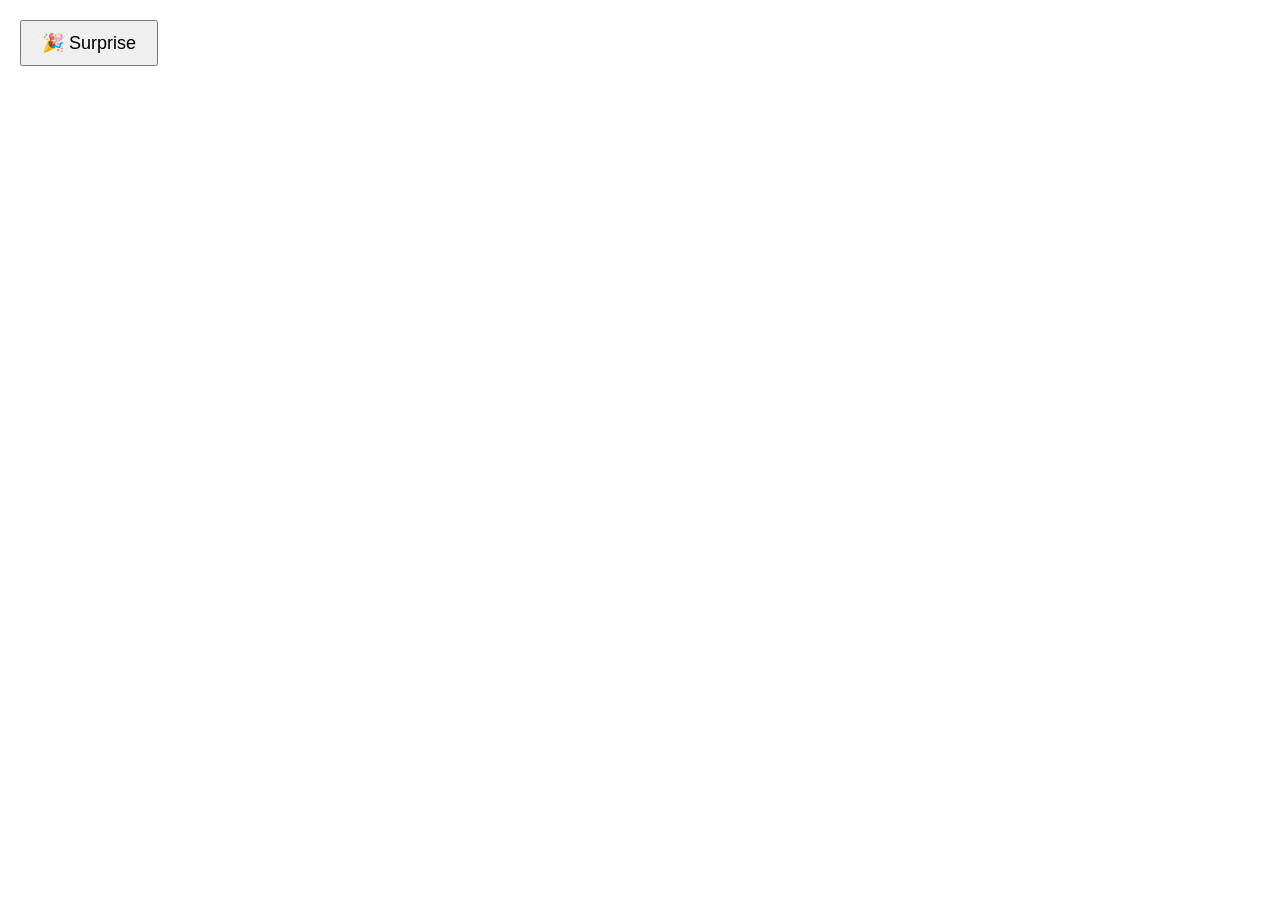
==== index.html @ 0da22c4f "Update index.html" ====
<!DOCTYPE html>
<html>
<head>
<meta name="viewport" content="width=device-width, initial-scale=1.0">

<style>
body{
    margin:0;
    overflow:hidden;
    background:url("https://i.ibb.co/JwMLHkGT/background.jpg") no-repeat center/cover;
    height:100vh;
}

/* NAME */
#name{
    position:fixed;
    top:20px;
    width:100%;
    text-align:center;
    font-size:40px;
    display:none;
    animation:color 1s infinite alternate;
    z-index:10;
}
@keyframes color{
    from{color:white;}
    to{color:yellow;}
}

/* BUTTON */
#btn{
    position:fixed;
    top:20px;
    left:20px;
    padding:10px 20px;
    font-size:18px;
    z-index:10;
}

/* GIRL */
.girl{
    width:170px;
    position:fixed;
    top:50%;
    left:-200px;
    transform:translateY(-50%);
    transition:2s;
    z-index:5;
}
.to-cake{ left:55%; }

/* BOY */
#boy{
    width:160px;
    position:fixed;
    bottom:0;
    right:-200px;
    transition:2s;
    z-index:5;
}

/* STAND BOY */
#standBoy{
    width:160px;
    position:fixed;
    bottom:0;
    right:20%;
    display:none;
    z-index:5;
}

/* CAKE */
.cake-box{
    position:fixed;
    top:50%;
    left:50%;
    transform:translate(-50%,-50%);
    display:none;
}
.half{
    width:160px;
    position:absolute;
    transition:1s;
}
.left{ clip-path: inset(0 50% 0 0); }
.right{ clip-path: inset(0 0 0 50%); }
.cut-left{ transform:translateX(-40px); }
.cut-right{ transform:translateX(40px); }

/* KNIFE */
.knife{
    width:90px;
    position:fixed;
    top:50%;
    left:70%;
    transform:translateY(-50%);
    display:none;
    transition:1s;
}
.hold{ left:60%; transform:translateY(-50%) rotate(-40deg); }
.cut{ transform:translateY(-20%) rotate(-40deg); }

/* FIREWORKS */
#fireworks{
    position:fixed;
    width:100%;
    height:100%;
    top:0;
    left:0;
    display:none;
    background:url("https://i.ibb.co/3mJ6Y8H/fireworks.gif") center/cover;
}

/* BALLOONS */
#balloons{
    position:fixed;
    bottom:-200px;
    left:50%;
    transform:translateX(-50%);
    width:200px;
    display:none;
    animation:up 5s linear infinite;
}
@keyframes up{
    from{bottom:-200px;}
    to{bottom:100%;}
}
</style>
</head>

<body>

<button id="btn" onclick="start()">🎉 Surprise</button>

<h1 id="name">Sahitya 🎂</h1>

<img id="girl" class="girl" src="https://i.ibb.co/6JPDVKXp/girl.png">

<img id="boy" src="https://i.ibb.co/6JPDVKXp/boy-with-cake.png">
<img id="standBoy" src="https://i.ibb.co/6JPDVKXp/boy-standing.png">

<div class="cake-box" id="cake">
    <img src="https://i.ibb.co/6JPDVKXp/cake.png" class="half left" id="left">
    <img src="https://i.ibb.co/6JPDVKXp/cake.png" class="half right" id="right">
</div>

<img id="knife" class="knife" src="https://i.ibb.co/6JPDVKXp/knife.png">

<div id="fireworks"></div>

<img id="balloons" src="https://i.ibb.co/6JPDVKXp/balloons.png">

<script>

function start(){

    document.getElementById("btn").style.display="none";
    document.getElementById("name").style.display="block";

    // girl move
    document.getElementById("girl").classList.add("to-cake");

    // boy enter
    setTimeout(()=>{
        document.getElementById("boy").style.right="35%";
    },1000);

    // switch boy
    setTimeout(()=>{
        document.getElementById("boy").style.display="none";
        document.getElementById("standBoy").style.display="block";
    },3500);

    // show cake
    setTimeout(()=>{
        document.getElementById("cake").style.display="block";
        document.getElementById("knife").style.display="block";
    },4000);

    // knife hold
    setTimeout(()=>{
        document.getElementById("knife").classList.add("hold");
    },5000);

    // cut cake
    setTimeout(()=>{
        document.getElementById("knife").classList.add("cut");
        document.getElementById("left").classList.add("cut-left");
        document.getElementById("right").classList.add("cut-right");
    },6000);

    // fireworks + balloons
    setTimeout(()=>{
        document.getElementById("fireworks").style.display="block";
        document.getElementById("balloons").style.display="block";
    },7000);
}

</script>

</body>
</html>
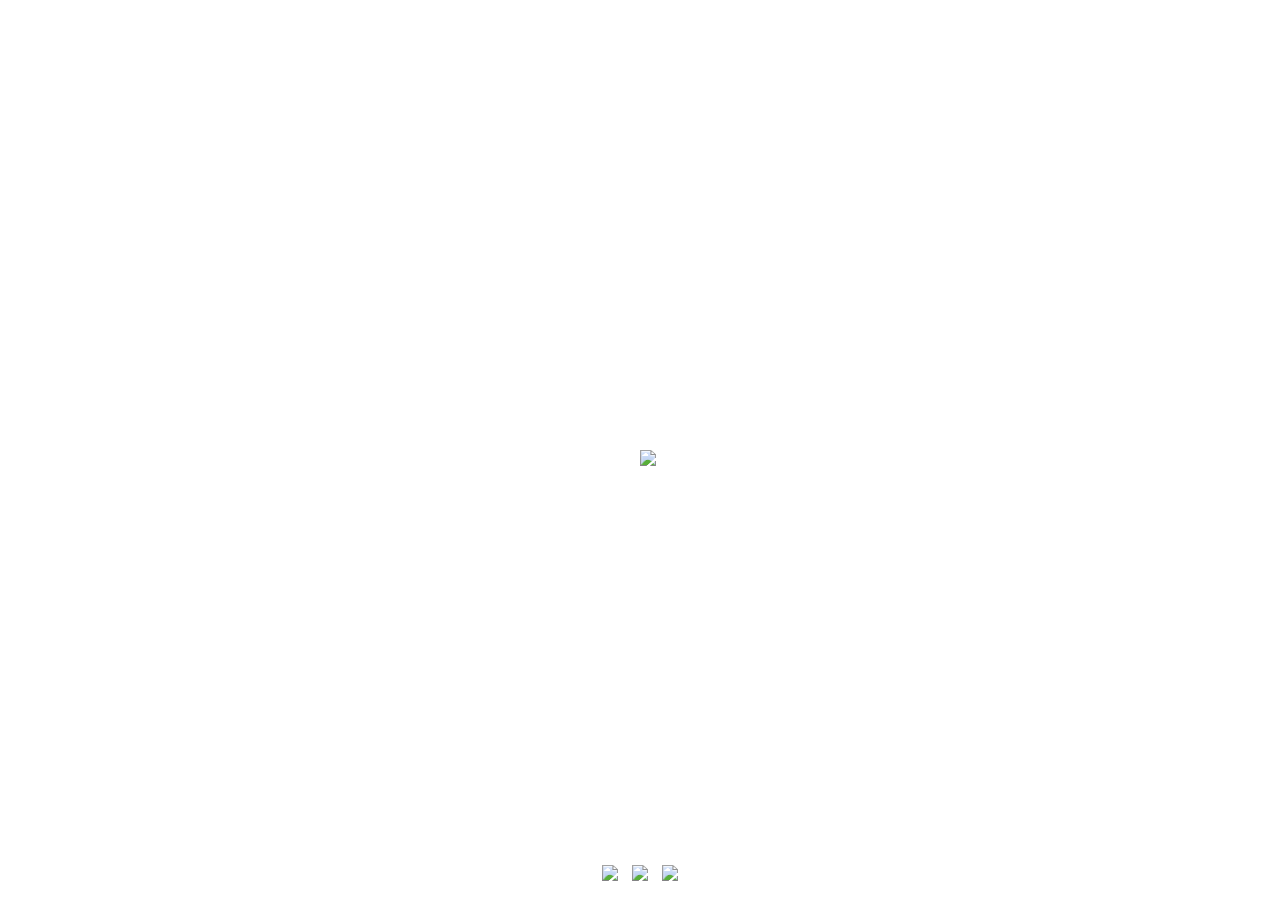
==== commit 36630782: "Update index.html" ====
--- a/index.html
+++ b/index.html
@@ -11,32 +11,6 @@
     height:100vh;
 }
 
-/* NAME */
-#name{
-    position:fixed;
-    top:20px;
-    width:100%;
-    text-align:center;
-    font-size:40px;
-    display:none;
-    animation:color 1s infinite alternate;
-    z-index:10;
-}
-@keyframes color{
-    from{color:white;}
-    to{color:yellow;}
-}
-
-/* BUTTON */
-#btn{
-    position:fixed;
-    top:20px;
-    left:20px;
-    padding:10px 20px;
-    font-size:18px;
-    z-index:10;
-}
-
 /* GIRL */
 .girl{
     width:170px;
@@ -47,27 +21,7 @@
     transition:2s;
     z-index:5;
 }
-.to-cake{ left:55%; }
-
-/* BOY */
-#boy{
-    width:160px;
-    position:fixed;
-    bottom:0;
-    right:-200px;
-    transition:2s;
-    z-index:5;
-}
-
-/* STAND BOY */
-#standBoy{
-    width:160px;
-    position:fixed;
-    bottom:0;
-    right:20%;
-    display:none;
-    z-index:5;
-}
+.to-cake{ left:57%; }
 
 /* CAKE */
 .cake-box{
@@ -75,7 +29,7 @@
     top:50%;
     left:50%;
     transform:translate(-50%,-50%);
-    display:none;
+    z-index:5;
 }
 .half{
     width:160px;
@@ -96,8 +50,9 @@
     transform:translateY(-50%);
     display:none;
     transition:1s;
-}
-.hold{ left:60%; transform:translateY(-50%) rotate(-40deg); }
+    z-index:6;
+}
+.hold{ left:62%; transform:translateY(-50%) rotate(-40deg); }
 .cut{ transform:translateY(-20%) rotate(-40deg); }
 
 /* FIREWORKS */
@@ -107,94 +62,241 @@
     height:100%;
     top:0;
     left:0;
-    display:none;
-    background:url("https://i.ibb.co/3mJ6Y8H/fireworks.gif") center/cover;
+    pointer-events:none;
+    z-index:1;
+}
+.fire{
+    position:absolute;
+    width:200px;
+    animation:boom 1.5s linear;
+}
+@keyframes boom{
+    0%{transform:scale(0.5);opacity:1;}
+    100%{transform:scale(2.5);opacity:0;}
 }
 
 /* BALLOONS */
 #balloons{
     position:fixed;
-    bottom:-200px;
+    width:100%;
+    height:100%;
+    top:0;
+    left:0;
+    z-index:10;
+}
+.balloon{
+    width:80px;
+    position:absolute;
+    bottom:-120px;
+    animation:floatUp 7s linear infinite;
+    cursor:pointer;
+}
+@keyframes floatUp{
+    0%{transform:translateY(0);}
+    100%{transform:translateY(-130vh);}
+}
+
+/* BLAST */
+.blast{
+    position:absolute;
+    width:90px;
+    pointer-events:none;
+    animation:blastAnim 0.6s linear;
+    transform:translate(-50%,-50%);
+}
+@keyframes blastAnim{
+    0%{transform:translate(-50%,-50%) scale(0.5);opacity:1;}
+    100%{transform:translate(-50%,-50%) scale(2);opacity:0;}
+}
+
+/* NAME */
+#name{
+    position:fixed;
+    top:6%;
     left:50%;
     transform:translateX(-50%);
-    width:200px;
+    font-size:60px;
+    font-family:"Brush Script MT",cursive;
     display:none;
-    animation:up 5s linear infinite;
-}
-@keyframes up{
-    from{bottom:-200px;}
-    to{bottom:100%;}
+    z-index:20;
+
+    color:#ff4dff;
+    text-shadow:0 0 10px currentColor,
+                0 0 20px currentColor,
+                0 0 30px currentColor;
+}
+
+/* BUTTONS */
+.btns{
+    position:fixed;
+    bottom:10px;
+    width:100%;
+    text-align:center;
+    z-index:20;
+}
+.img-btn{
+    width:110px;
+    margin:5px;
+    cursor:pointer;
+}
+
+/* MOBILE */
+@media(max-width:600px){
+    .girl{width:120px;}
+    .half{width:120px;}
+    #name{font-size:40px;}
 }
 </style>
 </head>
 
 <body>
 
-<button id="btn" onclick="start()">🎉 Surprise</button>
-
-<h1 id="name">Sahitya 🎂</h1>
-
-<img id="girl" class="girl" src="https://i.ibb.co/6JPDVKXp/girl.png">
-
-<img id="boy" src="https://i.ibb.co/6JPDVKXp/boy-with-cake.png">
-<img id="standBoy" src="https://i.ibb.co/6JPDVKXp/boy-standing.png">
-
-<div class="cake-box" id="cake">
-    <img src="https://i.ibb.co/6JPDVKXp/cake.png" class="half left" id="left">
-    <img src="https://i.ibb.co/6JPDVKXp/cake.png" class="half right" id="right">
+<div id="fireworks"></div>
+<div id="balloons"></div>
+
+<h1 id="name">Sahitya</h1>
+
+<img id="girl" class="girl" src="https://i.ibb.co/rRx3bbfZ/girl.png">
+<img id="knife" class="knife" src="https://i.ibb.co/WNcGgx7j/knife.png">
+
+<div class="cake-box">
+    <img id="cakeLeft" class="half left" src="https://i.ibb.co/v6QqKVRT/cake.png">
+    <img id="cakeRight" class="half right" src="https://i.ibb.co/v6QqKVRT/cake.png">
 </div>
 
-<img id="knife" class="knife" src="https://i.ibb.co/6JPDVKXp/knife.png">
-
-<div id="fireworks"></div>
-
-<img id="balloons" src="https://i.ibb.co/6JPDVKXp/balloons.png">
+<div class="btns">
+    <img src="https://i.ibb.co/fz19TN1B/entry.png" onclick="showGirl()" class="img-btn">
+    <img src="https://i.ibb.co/kV0X2gqY/cut-cake.png" onclick="cutCake()" class="img-btn">
+    <img src="https://i.ibb.co/TDdCnYTj/Surprise.png" onclick="goSurprise()" class="img-btn">
+</div>
 
 <script>
 
-function start(){
-
-    document.getElementById("btn").style.display="none";
-    document.getElementById("name").style.display="block";
-
-    // girl move
+/* GIRL */
+function showGirl(){
     document.getElementById("girl").classList.add("to-cake");
-
-    // boy enter
+}
+
+/* CUT */
+function cutCake(){
+
+    let knife = document.getElementById("knife");
+
+    document.getElementById("girl").classList.add("to-cake");
+
+    setTimeout(()=>{ knife.style.display="block"; },1200);
+    setTimeout(()=>{ knife.classList.add("hold"); },1800);
+    setTimeout(()=>{ knife.classList.add("cut"); },2500);
+
     setTimeout(()=>{
-        document.getElementById("boy").style.right="35%";
+        document.getElementById("cakeLeft").classList.add("cut-left");
+        document.getElementById("cakeRight").classList.add("cut-right");
+    },3200);
+
+    setTimeout(()=>{
+        document.getElementById("name").style.display="block";
+        startColorChange();
+        startFireworks();
+        startBalloons();
+    },3600);
+}
+
+/* FIREWORKS */
+function startFireworks(){
+    let container = document.getElementById("fireworks");
+
+    setInterval(()=>{
+        let fire = document.createElement("img");
+        fire.src="https://i.ibb.co/8QLGcnS/Pngtree-fireworks-for-new-years-celebration-20180243.png";
+        fire.className="fire";
+
+        fire.style.left = Math.random()*95 + "%";
+        fire.style.top = Math.random()*70 + "%";
+
+        container.appendChild(fire);
+        setTimeout(()=>{ fire.remove(); },1500);
+    },200);
+}
+
+/* BALLOONS (YOUR IMAGE FIXED) */
+function startBalloons(){
+    let container = document.getElementById("balloons");
+
+    setInterval(()=>{
+        let b = document.createElement("img");
+
+        /* YOUR IMAGE */
+        b.src="https://i.ibb.co/8VzV5Rv/balloon.png";
+
+        b.className="balloon";
+        b.style.left = Math.random()*90 + "%";
+
+        b.onclick = function(e){
+            createBlast(e.clientX, e.clientY);
+            b.remove();
+        };
+
+        container.appendChild(b);
+
+        setTimeout(()=>{ b.remove(); },7000);
+    },700);
+}
+
+/* BLAST */
+function createBlast(x,y){
+
+    let blast = document.createElement("img");
+
+    /* YOUR BLAST IMAGE */
+    blast.src = "https://i.ibb.co/MDNbcwdM/blast-effect.png";
+
+    blast.style.position = "fixed";
+    blast.style.left = x + "px";
+    blast.style.top = y + "px";
+
+    /* PERFECT CENTER */
+    blast.style.transform = "translate(-50%,-50%) scale(0.5)";
+
+    blast.style.width = "120px";
+    blast.style.pointerEvents = "none";
+    blast.style.zIndex = "999";
+
+    document.body.appendChild(blast);
+
+    /* ANIMATION */
+    setTimeout(()=>{
+        blast.style.transition = "0.5s";
+        blast.style.transform = "translate(-50%,-50%) scale(1.8)";
+        blast.style.opacity = "0";
+    },10);
+
+    setTimeout(()=>{
+        blast.remove();
+    },600);
+}
+
+/* COLOR TEXT */
+function startColorChange(){
+    let name = document.getElementById("name");
+
+    let colors=["#ff4dff","#00ffff","#ffff00","#ff0000","#00ff00","#ff8800"];
+
+    let i=0;
+
+    setInterval(()=>{
+        name.style.color = colors[i];
+        i=(i+1)%colors.length;
     },1000);
-
-    // switch boy
-    setTimeout(()=>{
-        document.getElementById("boy").style.display="none";
-        document.getElementById("standBoy").style.display="block";
-    },3500);
-
-    // show cake
-    setTimeout(()=>{
-        document.getElementById("cake").style.display="block";
-        document.getElementById("knife").style.display="block";
-    },4000);
-
-    // knife hold
-    setTimeout(()=>{
-        document.getElementById("knife").classList.add("hold");
-    },5000);
-
-    // cut cake
-    setTimeout(()=>{
-        document.getElementById("knife").classList.add("cut");
-        document.getElementById("left").classList.add("cut-left");
-        document.getElementById("right").classList.add("cut-right");
-    },6000);
-
-    // fireworks + balloons
-    setTimeout(()=>{
-        document.getElementById("fireworks").style.display="block";
-        document.getElementById("balloons").style.display="block";
-    },7000);
-}
+}
+
+/* SURPRISE */
+function goSurprise(){
+    window.location.href="surprise.html";
+}
+        /* START BALLOONS WHEN PAGE LOADS */
+window.onload = function(){
+    startBalloons();
+};
 
 </script>
 
